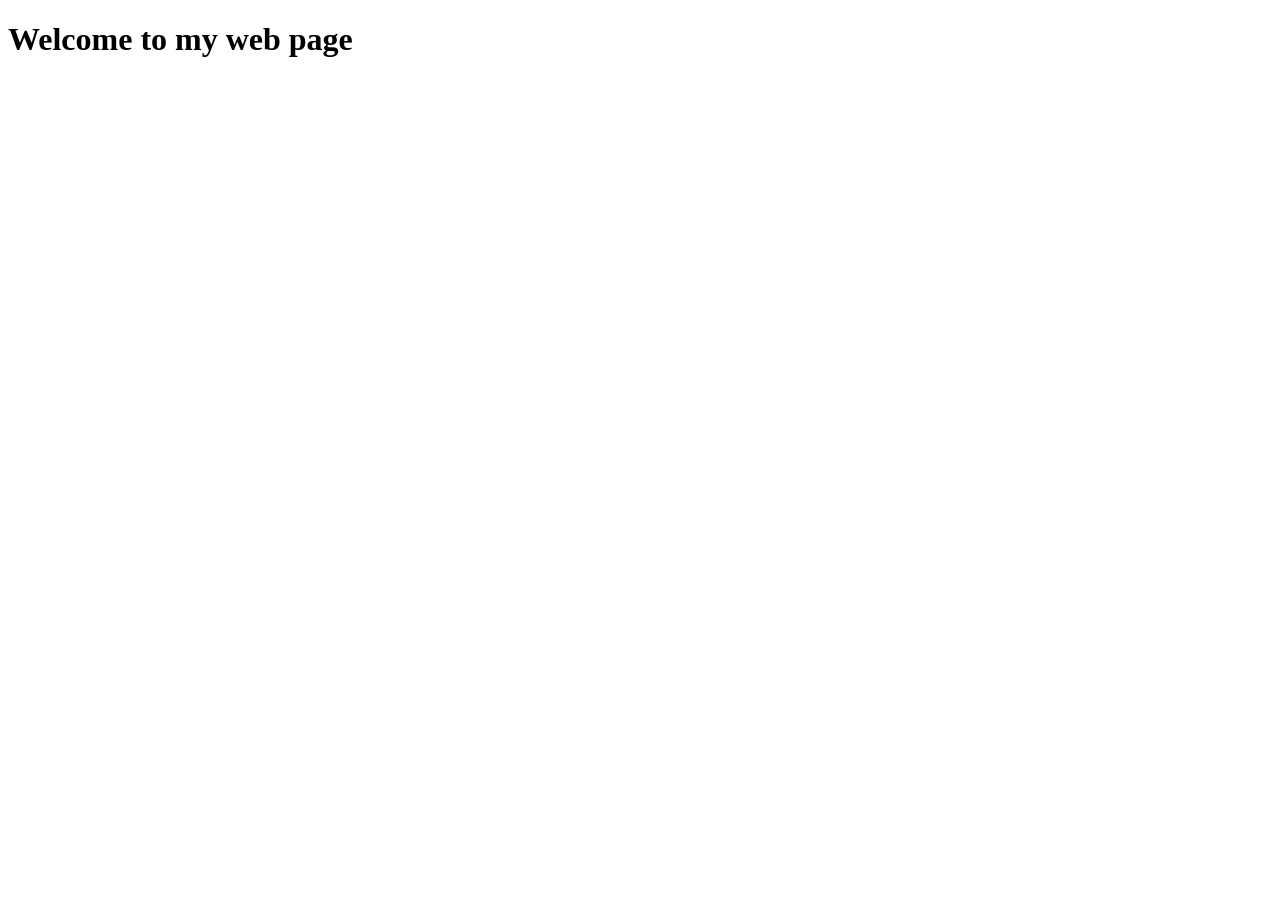
==== index.html @ b553befa "add 2 file html and html5" ====
<!DOCTYPE html>
<html lang="en">
<head>
    <meta charset="UTF-8">
    <meta name="viewport" content="width=device-width, initial-scale=1.0">
    <title>My web page</title>
</head>
<body>
    <h1>Welcome to my web page</h1>
</body>
</html>
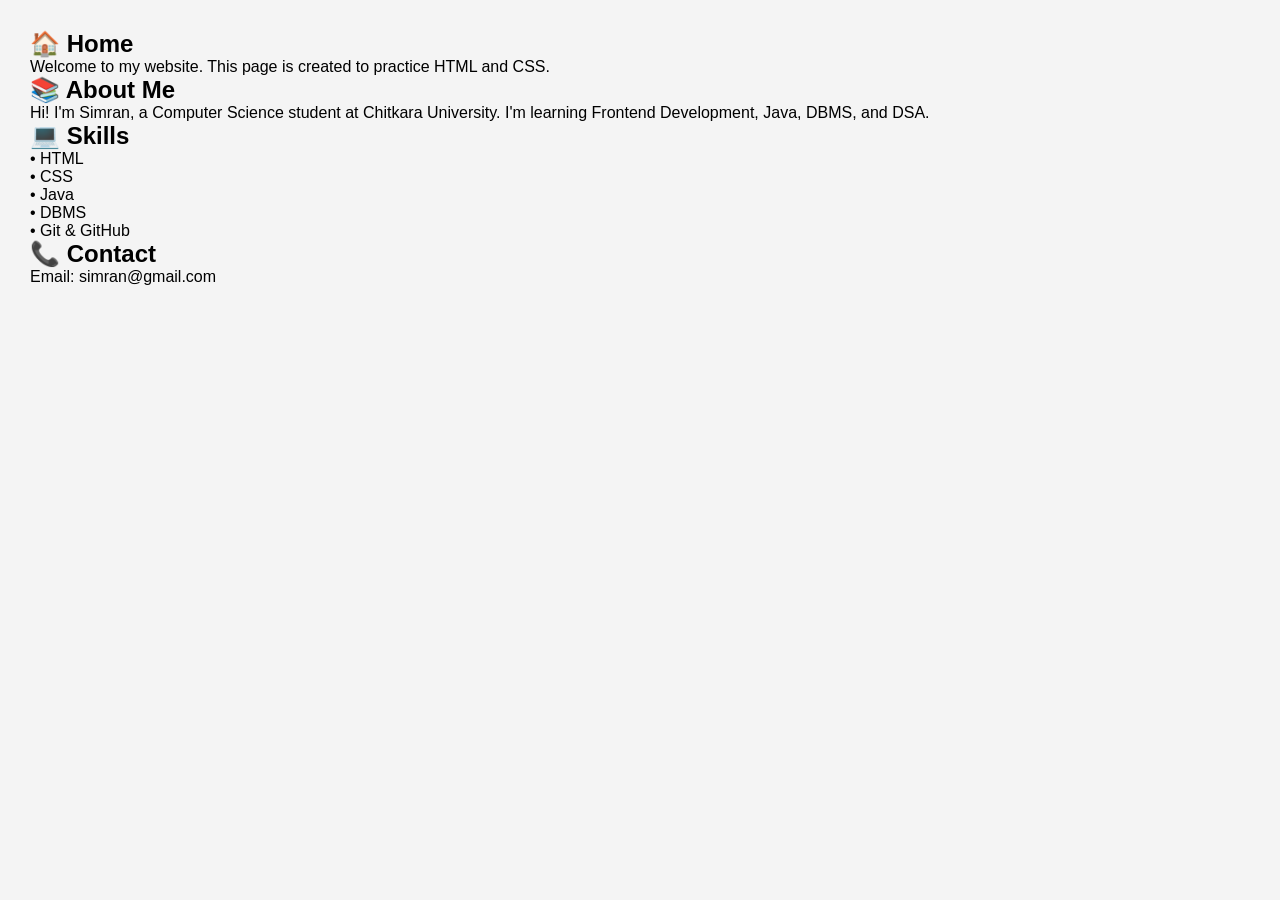
==== commit c8fd6387: "css contain and div,margin,padding" ====
--- a/index.html
+++ b/index.html
@@ -3,9 +3,37 @@
 <head>
     <meta charset="UTF-8">
     <meta name="viewport" content="width=device-width, initial-scale=1.0">
-    <title>My web page</title>
+    <title>CSS Practice</title>
+
+    <link rel="stylesheet" href="style.css">
 </head>
 <body>
-    <h1>Welcome to my web page</h1>
+
+    <div id="box1">
+    <h2>🏠 Home</h2>
+    <p>Welcome to my website. This page is created to practice HTML and CSS.</p>
+</div>
+
+<div id="box2">
+    <h2>📚 About Me</h2>
+    <p>Hi! I'm Simran, a Computer Science student at Chitkara University. I'm learning Frontend Development, Java, DBMS, and DSA.</p>
+</div>
+
+<div id="box3">
+    <h2>💻 Skills</h2>
+    <p>
+        • HTML <br>
+        • CSS <br>
+        • Java <br>
+        • DBMS <br>
+        • Git & GitHub
+    </p>
+</div>
+
+<div id="box4">
+    <h2>📞 Contact</h2>
+    <p>Email: simran@gmail.com</p>
+</div>
+
 </body>
 </html>
--- a/style.css
+++ b/style.css
@@ -0,0 +1,33 @@
+*{
+    margin:0;
+    padding:0;
+    box-sizing:border-box;
+}
+
+body{
+    background:#f4f4f4;
+    font-family:Arial, sans-serif;
+    padding:30px;
+}
+
+.wrapper{
+    display:flex;
+    justify-content:space-between;
+    gap:20px;
+}
+
+#left{
+    width:50%;
+    background:lightblue;
+    border:3px solid blue;
+    padding:30px;
+    border-radius:10px;
+}
+
+#right{
+    width:50%;
+    background:lightgreen;
+    border:3px solid green;
+    padding:30px;
+    border-radius:10px;
+}
